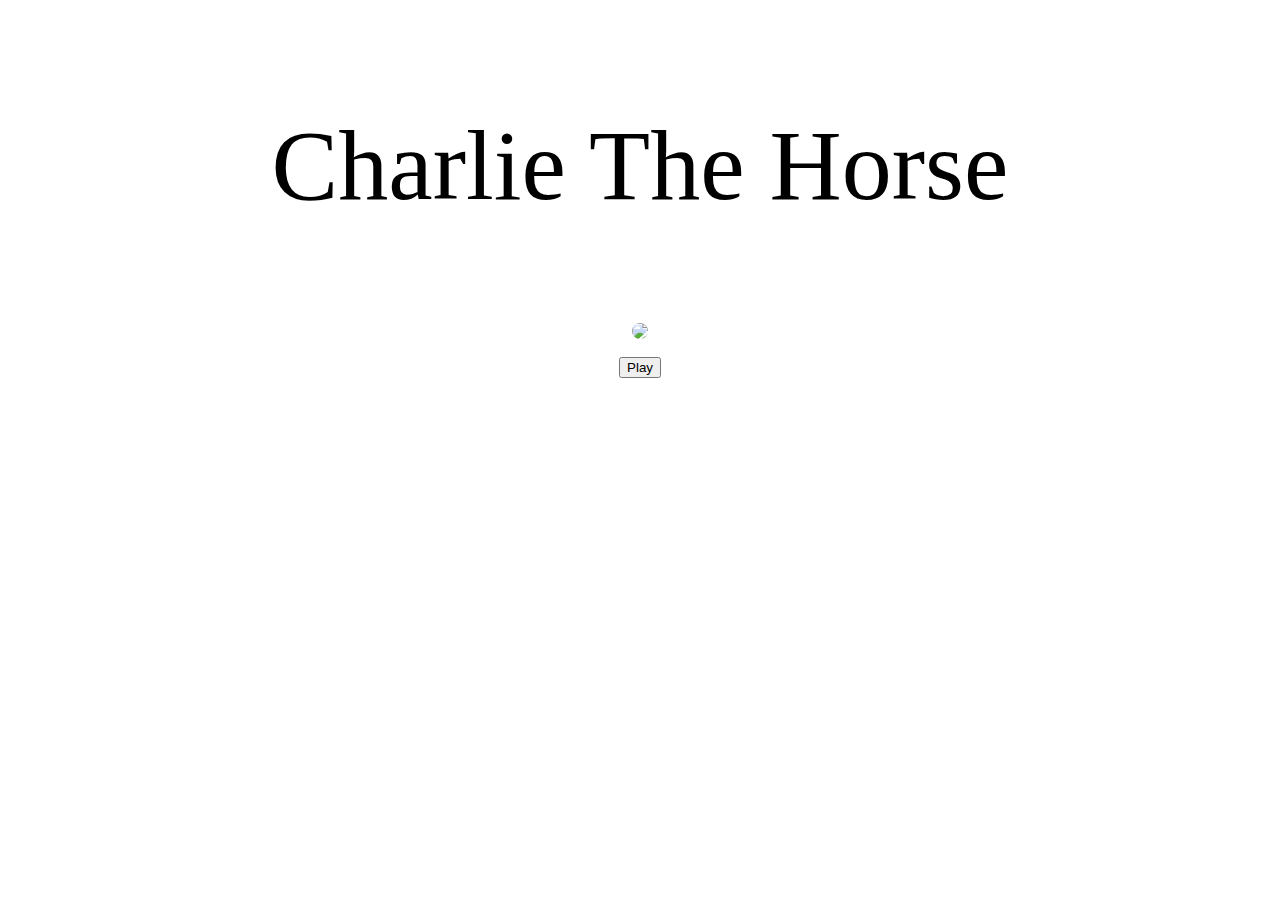
==== index.html @ 2f36a877 "Merge branch 'master' of https://github.com/carolinehanaa/Group_CYOA" ====
<!DOCTYPE html>
<html lang="en">

<head>
    <meta charset="UTF-8">
    <meta http-equiv="X-UA-Compatible" content="IE=edge">
    <meta name="viewport" content="width=device-width, initial-scale=1.0">
    <title>Document</title>
    <link href="https://cdn.jsdelivr.net/npm/bootstrap@5.2.2/dist/css/bootstrap.min.css" rel="stylesheet"
        integrity="sha384-Zenh87qX5JnK2Jl0vWa8Ck2rdkQ2Bzep5IDxbcnCeuOxjzrPF/et3URy9Bv1WTRi" crossorigin="anonymous">
    <link href="./css/styles.css" rel="stylesheet">
    <link href="./css/wickedcss.css" rel="styesheet">
</head>

<body background="https://wallpaperaccess.com/full/464464.jpg">


    <div class="Title pulse">
       <p class="pulse"> Charlie The Horse</p>
    </div>
    <div class="Images">
        <img class="img" src="https://i.giphy.com/media/0huQ2SRpNJ8cis4BZc/giphy.webp">
    </div>
    <br>

    <div class="Flex-Container">
        <button type="button" class="btn btn-outline-light btn-lg">Play</button>

    </div>
    <script src="https://cdn.jsdelivr.net/npm/bootstrap@5.2.2/dist/js/bootstrap.bundle.min.js"
        integrity="sha384-OERcA2EqjJCMA+/3y+gxIOqMEjwtxJY7qPCqsdltbNJuaOe923+mo//f6V8Qbsw3"
        crossorigin="anonymous"></script>
</body>

</html>
---- css/styles.css ----
.Title {
    display: flex;
    justify-content: center;
    align-items: flex-start;
    color: black;
    font-family: 'Times New Roman', Times, serif;
    font-size: 100px;

}


.Flex-Container {
    display: flex;
    justify-content: center;
    align-self: flex-end;
}

.img {
    border-radius: 75px;
}

.Images {
    display: flex;
    justify-content: center;

}

h2 {
    display: flex;
    justify-content: center;
    color: blue;
}

h4 {
    color: blue;
}

.location {
    display: flex;
    justify-content: center;
}
---- css/wickedcss.css ----
/*!
 * WickedCSS v1.0 (https://github.com/kristofferandreasen/wickedCSS)
 * Copyright 2015 Kristoffer Andreasen
 * MIT License
 */.barrelRoll,.fadeIn,.floater,.heartbeat,.pulse,.rollerLeft,.rollerRight,.rotateIn,.rotateInLeft,.rotateInRight,.rotation,.shake,.sideToSide,.slideDown,.slideLeft,.slideRight,.slideUp,.spinner,.wiggle,.zoomer,.zoomerOut{visibility:visible!important}.rotation{animation-name:rotation;-webkit-animation-name:rotation;animation-duration:4s;-webkit-animation-duration:4s;animation-timing-function:linear;-webkit-animation-timing-function:linear;animation-iteration-count:infinite}.rotation,.sideToSide{-webkit-animation-iteration-count:infinite}@-webkit-keyframes rotation{from{-webkit-transform:rotate(0) translateX(50%) rotate(0)}to{-webkit-transform:rotate(360deg) translateX(50%) rotate(-360deg)}}@keyframes rotation{from{transform:rotate(0) translateX(50%) rotate(0)}to{transform:rotate(360deg) translateX(50%) rotate(-360deg)}}.sideToSide{animation-name:sideToSide;-webkit-animation-name:sideToSide;animation-duration:3s;-webkit-animation-duration:3s;animation-timing-function:ease;-webkit-animation-timing-function:ease;animation-iteration-count:infinite}@-webkit-keyframes sideToSide{0%,100%{-webkit-transform:translate(100%,0)}50%{-webkit-transform:translate(-100%,0)}}@keyframes sideToSide{0%,100%{transform:translate(100%,0)}50%{transform:translate(-100%,0)}}.zoomer{animation-name:zoomer;-webkit-animation-name:zoomer;-webkit-animation-duration:1s;-webkit-animation-timing-function:cubic-bezier(.5,.2,.3,1);animation-iteration-count:1}.zoomer,.zoomerOut{-webkit-animation-iteration-count:1;animation-timing-function:cubic-bezier(.5,.2,.3,1);animation-duration:1s}@-webkit-keyframes zoomer{0%{-webkit-transform:scale(.3)}100%{-webkit-transform:scale(1)}}@keyframes zoomer{0%{transform:scale(.3)}100%{transform:scale(1)}}.zoomerOut{animation-name:zoomerOut;-webkit-animation-name:zoomerOut;-webkit-animation-duration:1s;-webkit-animation-timing-function:cubic-bezier(.5,.2,.3,1);animation-iteration-count:1;animation-fill-mode:forwards}.rollerRight,.zoomerOut{-webkit-animation-fill-mode:forwards}@-webkit-keyframes zoomerOut{0%{-webkit-transform:scale(1)}100%{-webkit-transform:scale(0)}}@keyframes zoomerOut{0%{transform:scale(1)}100%{transform:scale(0)}}.spinner{animation-name:spinner;-webkit-animation-name:spinner;-webkit-animation-duration:2s;-webkit-animation-timing-function:linear;-webkit-animation-iteration-count:infinite;animation-iteration-count:infinite}.pulse,.spinner{animation-timing-function:linear;animation-duration:2s}@-webkit-keyframes spinner{from{-webkit-transform:rotate(0)}to{-webkit-transform:rotate(360deg)}}@keyframes spinner{from{transform:rotate(0)}to{transform:rotate(360deg)}}.pulse{animation-name:pulse;-webkit-animation-name:pulse;-webkit-animation-duration:2s;-webkit-animation-timing-function:linear;animation-iteration-count:infinite;-webkit-animation-iteration-count:infinite}@keyframes pulse{0%,100%{transform:scale(.9);opacity:.9}50%{transform:scale(1);opacity:1}}@-webkit-keyframes pulse{0%,100%{-webkit-transform:scale(.95);opacity:.9}50%{-webkit-transform:scale(1);opacity:1}}.shake{animation-name:shake;-webkit-animation-name:shake;-webkit-animation-duration:.4s;-webkit-animation-timing-function:ease;-webkit-animation-iteration-count:1}.barrelRoll,.shake{animation-iteration-count:1;animation-timing-function:ease;animation-duration:.4s}@keyframes shake{0%,100%{transform:translateX(0)}16%,50%,83%{transform:translateX(-10px)}33%,66%{transform:translateX(10px)}}@-webkit-keyframes shake{0%,100%{-webkit-transform:translateX(0)}16%,50%,83%{-webkit-transform:translateX(-10px)}33%,66%{-webkit-transform:translateX(10px)}}.barrelRoll{animation-name:barrelRoll;-webkit-animation-name:barrelRoll;-webkit-animation-duration:.4s;-webkit-animation-timing-function:ease;-webkit-animation-iteration-count:1}@keyframes barrelRoll{from{transform:rotate(0)}to{transform:rotate(360deg)}}@-webkit-keyframes barrelRoll{from{-webkit-transform:rotate(0)}to{-webkit-transform:rotate(360deg)}}.floater{animation-name:floater;-webkit-animation-name:floater;animation-duration:1.5s;-webkit-animation-duration:1.5s;-webkit-animation-iteration-count:infinite}.floater,.wiggle{animation-iteration-count:infinite}@keyframes floater{0%,100%{transform:translateY(0)}50%{transform:translateY(8%)}}@-webkit-keyframes floater{0%,100%{-webkit-transform:translateY(0)}50%{-webkit-transform:translateY(8%)}}.wiggle{animation-name:wiggle;-webkit-animation-name:wiggle;animation-duration:2.5s;-webkit-animation-duration:2.5s;-webkit-animation-iteration-count:infinite}@keyframes wiggle{0%,100%{transform:rotate(-4deg)}50%{transform:rotate(4deg)}}@-webkit-keyframes wiggle{0%,100%{-webkit-transform:rotate(-4deg)}50%{-webkit-transform:rotate(4deg)}}.pound{animation-name:pound;-webkit-animation-name:pound;animation-duration:.5s;-webkit-animation-duration:.5s;-webkit-animation-timing-function:ease;-webkit-animation-iteration-count:infinite;visibility:visible!important}.heartbeat,.pound{animation-iteration-count:infinite;animation-timing-function:ease}@keyframes pound{to{transform:scale(1.2)}}@-webkit-keyframes pound{to{transform:scale(1.2)}}.heartbeat{animation-name:heartbeat;-webkit-animation-name:heartbeat;animation-duration:3s;-webkit-animation-duration:3s;-webkit-animation-timing-function:ease;-webkit-animation-iteration-count:infinite}@keyframes heartbeat{0%,100%{transform:scale(1)}10%{transform:scale(1.2)}20%{transform:scale(1.4)}}@-webkit-keyframes heartbeat{0%,100%{-webkit-transform:scale(1)}10%{-webkit-transform:scale(1.2)}20%{-webkit-transform:scale(1.4)}}.rollerRight{animation-name:rollerRight;-webkit-animation-name:rollerRight;animation-duration:2s;-webkit-animation-duration:2s;-webkit-animation-timing-function:ease;-webkit-animation-iteration-count:1;animation-fill-mode:forwards}.rollerLeft,.rollerRight{animation-iteration-count:1;animation-timing-function:ease}@keyframes rollerRight{0%{transform:translateX(-200px) rotate(0);opacity:0}100%{transform:translateX(0) rotate(2turn);opacity:1}}@-webkit-keyframes rollerRight{0%{-webkit-transform:translateX(-200px) rotate(0);opacity:0}100%{-webkit-transform:translateX(0) rotate(2turn);opacity:1}}.rollerLeft{animation-name:rollerLeft;-webkit-animation-name:rollerLeft;animation-duration:2s;-webkit-animation-duration:2s;-webkit-animation-timing-function:ease;-webkit-animation-iteration-count:1;animation-fill-mode:forwards}.fadeOut,.rollerLeft{-webkit-animation-fill-mode:forwards}@keyframes rollerLeft{0%{transform:translateX(200px) rotate(0);opacity:0}100%{transform:translateX(0) rotate(-2turn);opacity:1}}@-webkit-keyframes rollerLeft{0%{-webkit-transform:translateX(200px) rotate(0);opacity:0}100%{-webkit-transform:translateX(0) rotate(-2turn);opacity:1}}.slideDown{animation-name:slideDown;-webkit-animation-name:slideDown;-webkit-animation-duration:1s;-webkit-animation-timing-function:ease}.slideDown,.slideUp{animation-timing-function:ease;animation-duration:1s}@keyframes slideDown{0%{transform:translateY(-100%);opacity:0}100%{transform:translateY(0);opacity:1}}@-webkit-keyframes slideDown{0%{-webkit-transform:translateY(-100%);opacity:0}100%{-webkit-transform:translateY(0);opacity:1}}.slideUp{animation-name:slideUp;-webkit-animation-name:slideUp;-webkit-animation-duration:1s;-webkit-animation-timing-function:ease}@keyframes slideUp{0%{transform:translateY(100%);opacity:0}100%{transform:translateY(0);opacity:1}}@-webkit-keyframes slideUp{0%{-webkit-transform:translateY(100%);opacity:0}100%{-webkit-transform:translateY(0);opacity:1}}.slideLeft{animation-name:slideLeft;-webkit-animation-name:slideLeft;animation-duration:1s;-webkit-animation-duration:1s;-webkit-animation-timing-function:ease}.slideLeft,.slideRight{animation-timing-function:ease}@keyframes slideLeft{0%{transform:translateX(150%);opacity:0}100%{transform:translateX(0);opacity:1}}@-webkit-keyframes slideLeft{0%{-webkit-transform:translateX(150%);opacity:0}100%{-webkit-transform:translateX(0);opacity:1}}.slideRight{animation-name:slideRight;-webkit-animation-name:slideRight;animation-duration:1s;-webkit-animation-duration:1s;-webkit-animation-timing-function:ease}@keyframes slideRight{0%{transform:translateX(-150%);opacity:0}100%{transform:translateX(0);opacity:1}}@-webkit-keyframes slideRight{0%{-webkit-transform:translateX(-150%);opacity:0}100%{-webkit-transform:translateX(0);opacity:1}}.fadeIn{animation-name:fadeIn;-webkit-animation-name:fadeIn;-webkit-animation-duration:2s;-webkit-animation-timing-function:ease}.fadeIn,.fadeOut{animation-timing-function:ease;animation-duration:2s}@keyframes fadeIn{0%{opacity:0}100%{opacity:1}}@-webkit-keyframes fadeIn{0%{opacity:0}100%{opacity:1}}.fadeOut{animation-name:fadeOut;-webkit-animation-name:fadeOut;-webkit-animation-duration:2s;-webkit-animation-timing-function:ease;animation-fill-mode:forwards}@keyframes fadeOut{0%{opacity:1}100%{opacity:0}}@-webkit-keyframes fadeOut{0%{opacity:1}100%{opacity:0}}.rotateInRight{animation-name:rotateInRight;-webkit-animation-name:rotateInRight;animation-duration:3s;-webkit-animation-duration:3s;-webkit-animation-timing-function:ease-in-out;-webkit-animation-iteration-count:1;animation-iteration-count:1}.rotateInLeft,.rotateInRight{animation-timing-function:ease-in-out}@-webkit-keyframes rotateInRight{from{-webkit-transform:rotate(0) translateX(100%) rotate(0)}to{-webkit-transform:rotate(360deg) translateX(0) rotate(-360deg)}}@keyframes rotateInRight{from{transform:rotate(0) translateX(100%) rotate(0)}to{transform:rotate(360deg) translateX(0) rotate(-360deg)}}.rotateInLeft{animation-name:rotateInLeft;-webkit-animation-name:rotateInLeft;animation-duration:3s;-webkit-animation-duration:3s;-webkit-animation-timing-function:ease-in-out;animation-iteration-count:1}.rotateIn,.rotateInLeft{-webkit-animation-iteration-count:1}@-webkit-keyframes rotateInLeft{from{-webkit-transform:rotate(0) translateX(-100%) rotate(0)}to{-webkit-transform:rotate(360deg) translateX(0) rotate(-360deg)}}@keyframes rotateInLeft{from{transform:rotate(0) translateX(-100%) rotate(0)}to{transform:rotate(360deg) translateX(0) rotate(-360deg)}}.rotateIn{animation-name:rotateIn;-webkit-animation-name:rotateIn;animation-duration:3s;-webkit-animation-duration:3s;animation-timing-function:ease;-webkit-animation-timing-function:ease;animation-iteration-count:1;-webkit-transform-origin:center;transform-origin:center}@-webkit-keyframes rotateIn{0%{-webkit-transform:rotate3d(0,0,1,-720deg);transform:rotate3d(0,0,1,-720deg);opacity:0}100%{-webkit-transform-origin:center;transform-origin:center;-webkit-transform:none;transform:none;opacity:1}}@keyframes rotateIn{0%{-webkit-transform:rotate3d(0,0,1,-720deg);transform:rotate3d(0,0,1,-720deg);opacity:0}100%{-webkit-transform:none;transform:none;opacity:1}}.bounceIn{-webkit-animation-name:bounceIn;animation-name:bounceIn;-webkit-animation-duration:.8s;animation-duration:.8s;-webkit-animation-timing-function:cubic-bezier(.215,.61,.355,1);animation-timing-function:cubic-bezier(.215,.61,.355,1)}@-webkit-keyframes bounceIn{0%{opacity:0;-webkit-transform:scale3d(.3,.3,.3);transform:scale3d(.3,.3,.3)}20%{-webkit-transform:scale3d(1.1,1.1,1.1);transform:scale3d(1.1,1.1,1.1)}40%{-webkit-transform:scale3d(.9,.9,.9);transform:scale3d(.9,.9,.9)}60%{opacity:1;-webkit-transform:scale3d(1.03,1.03,1.03);transform:scale3d(1.03,1.03,1.03)}80%{-webkit-transform:scale3d(.97,.97,.97);transform:scale3d(.97,.97,.97)}100%{opacity:1;-webkit-transform:scale3d(1,1,1);transform:scale3d(1,1,1)}}@keyframes bounceIn{0%{opacity:0;-webkit-transform:scale3d(.3,.3,.3);transform:scale3d(.3,.3,.3)}20%{-webkit-transform:scale3d(1.1,1.1,1.1);transform:scale3d(1.1,1.1,1.1)}40%{-webkit-transform:scale3d(.9,.9,.9);transform:scale3d(.9,.9,.9)}60%{opacity:1;-webkit-transform:scale3d(1.03,1.03,1.03);transform:scale3d(1.03,1.03,1.03)}80%{-webkit-transform:scale3d(.97,.97,.97);transform:scale3d(.97,.97,.97)}100%{opacity:1;-webkit-transform:scale3d(1,1,1);transform:scale3d(1,1,1)}}
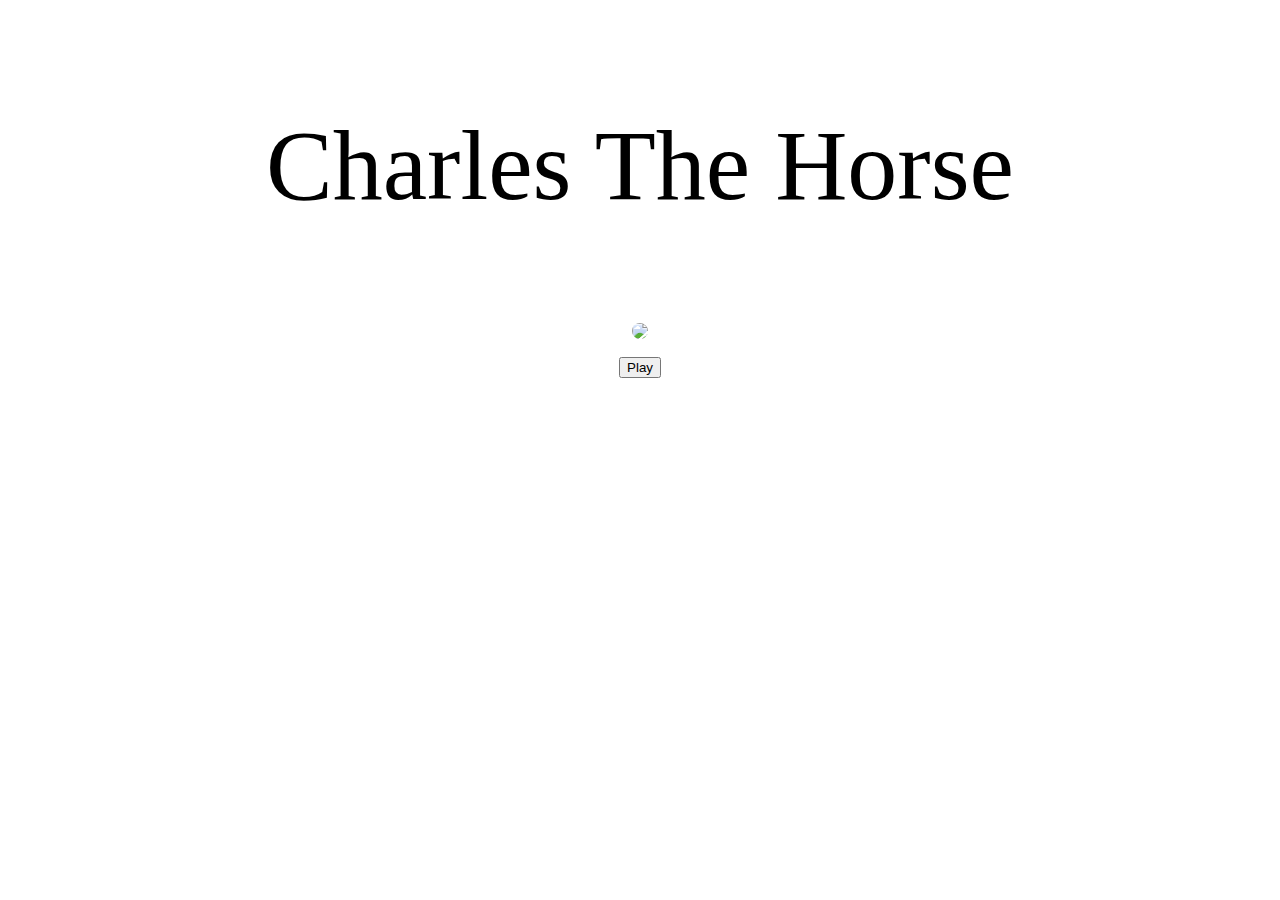
==== commit 918e8011: "pages" ====
--- a/index.html
+++ b/index.html
@@ -9,22 +9,24 @@
     <link href="https://cdn.jsdelivr.net/npm/bootstrap@5.2.2/dist/css/bootstrap.min.css" rel="stylesheet"
         integrity="sha384-Zenh87qX5JnK2Jl0vWa8Ck2rdkQ2Bzep5IDxbcnCeuOxjzrPF/et3URy9Bv1WTRi" crossorigin="anonymous">
     <link href="./css/styles.css" rel="stylesheet">
-    <link href="./css/wickedcss.css" rel="styesheet">
+    <link href="./css/wickedcss.min.css" rel="stylesheet">
 </head>
 
 <body background="https://wallpaperaccess.com/full/464464.jpg">
 
 
     <div class="Title pulse">
-       <p class="pulse"> Charlie The Horse</p>
+       <p> Charles The Horse</p>
     </div>
-    <div class="Images">
+    <div class="Images fadeIn">
         <img class="img" src="https://i.giphy.com/media/0huQ2SRpNJ8cis4BZc/giphy.webp">
     </div>
     <br>
 
-    <div class="Flex-Container">
-        <button type="button" class="btn btn-outline-light btn-lg">Play</button>
+    <div class="flex-container pulse">
+        <button onclick="location.href='./pages/page1.html'" type="button" class="btn btn-outline-light btn-lg">Play
+        </button>
+
 
     </div>
     <script src="https://cdn.jsdelivr.net/npm/bootstrap@5.2.2/dist/js/bootstrap.bundle.min.js"
--- a/css/styles.css
+++ b/css/styles.css
@@ -5,11 +5,11 @@
     color: black;
     font-family: 'Times New Roman', Times, serif;
     font-size: 100px;
-
+    text-align: center;
 }
 
 
-.Flex-Container {
+.flex-container {
     display: flex;
     justify-content: center;
     align-self: flex-end;
@@ -22,20 +22,39 @@
 .Images {
     display: flex;
     justify-content: center;
+}
 
+h1{
+    display:flex;
+    justify-content: center;
+    color: white;
+    font-family: 'Times New Roman', Times, serif;
 }
 
 h2 {
     display: flex;
     justify-content: center;
-    color: blue;
-}
-
-h4 {
-    color: blue;
+    color: darkslategrey;
 }
 
 .location {
     display: flex;
     justify-content: center;
+}
+
+.margin-top{
+    margin-top: 20px;
+}
+
+.margin-bottom {
+    margin-bottom: 20px;
+}
+
+.mx {
+    margin-left: 5px;
+    margin-right: 5px;
+}
+
+.bg-1 {
+    background-image: url("../assets/images/Charlie-bg-dark.png");
 }--- a/css/wickedcss.min.css
+++ b/css/wickedcss.min.css
@@ -0,0 +1,5 @@
+/*!
+ * WickedCSS v1.0 (https://github.com/kristofferandreasen/wickedCSS)
+ * Copyright 2015 Kristoffer Andreasen
+ * MIT License
+ */.barrelRoll,.fadeIn,.floater,.heartbeat,.pulse,.rollerLeft,.rollerRight,.rotateIn,.rotateInLeft,.rotateInRight,.rotation,.shake,.sideToSide,.slideDown,.slideLeft,.slideRight,.slideUp,.spinner,.wiggle,.zoomer,.zoomerOut{visibility:visible!important}.rotation{animation-name:rotation;-webkit-animation-name:rotation;animation-duration:4s;-webkit-animation-duration:4s;animation-timing-function:linear;-webkit-animation-timing-function:linear;animation-iteration-count:infinite}.rotation,.sideToSide{-webkit-animation-iteration-count:infinite}@-webkit-keyframes rotation{from{-webkit-transform:rotate(0) translateX(50%) rotate(0)}to{-webkit-transform:rotate(360deg) translateX(50%) rotate(-360deg)}}@keyframes rotation{from{transform:rotate(0) translateX(50%) rotate(0)}to{transform:rotate(360deg) translateX(50%) rotate(-360deg)}}.sideToSide{animation-name:sideToSide;-webkit-animation-name:sideToSide;animation-duration:3s;-webkit-animation-duration:3s;animation-timing-function:ease;-webkit-animation-timing-function:ease;animation-iteration-count:infinite}@-webkit-keyframes sideToSide{0%,100%{-webkit-transform:translate(100%,0)}50%{-webkit-transform:translate(-100%,0)}}@keyframes sideToSide{0%,100%{transform:translate(100%,0)}50%{transform:translate(-100%,0)}}.zoomer{animation-name:zoomer;-webkit-animation-name:zoomer;-webkit-animation-duration:1s;-webkit-animation-timing-function:cubic-bezier(.5,.2,.3,1);animation-iteration-count:1}.zoomer,.zoomerOut{-webkit-animation-iteration-count:1;animation-timing-function:cubic-bezier(.5,.2,.3,1);animation-duration:1s}@-webkit-keyframes zoomer{0%{-webkit-transform:scale(.3)}100%{-webkit-transform:scale(1)}}@keyframes zoomer{0%{transform:scale(.3)}100%{transform:scale(1)}}.zoomerOut{animation-name:zoomerOut;-webkit-animation-name:zoomerOut;-webkit-animation-duration:1s;-webkit-animation-timing-function:cubic-bezier(.5,.2,.3,1);animation-iteration-count:1;animation-fill-mode:forwards}.rollerRight,.zoomerOut{-webkit-animation-fill-mode:forwards}@-webkit-keyframes zoomerOut{0%{-webkit-transform:scale(1)}100%{-webkit-transform:scale(0)}}@keyframes zoomerOut{0%{transform:scale(1)}100%{transform:scale(0)}}.spinner{animation-name:spinner;-webkit-animation-name:spinner;-webkit-animation-duration:2s;-webkit-animation-timing-function:linear;-webkit-animation-iteration-count:infinite;animation-iteration-count:infinite}.pulse,.spinner{animation-timing-function:linear;animation-duration:2s}@-webkit-keyframes spinner{from{-webkit-transform:rotate(0)}to{-webkit-transform:rotate(360deg)}}@keyframes spinner{from{transform:rotate(0)}to{transform:rotate(360deg)}}.pulse{animation-name:pulse;-webkit-animation-name:pulse;-webkit-animation-duration:2s;-webkit-animation-timing-function:linear;animation-iteration-count:infinite;-webkit-animation-iteration-count:infinite}@keyframes pulse{0%,100%{transform:scale(.9);opacity:.9}50%{transform:scale(1);opacity:1}}@-webkit-keyframes pulse{0%,100%{-webkit-transform:scale(.95);opacity:.9}50%{-webkit-transform:scale(1);opacity:1}}.shake{animation-name:shake;-webkit-animation-name:shake;-webkit-animation-duration:.4s;-webkit-animation-timing-function:ease;-webkit-animation-iteration-count:1}.barrelRoll,.shake{animation-iteration-count:1;animation-timing-function:ease;animation-duration:.4s}@keyframes shake{0%,100%{transform:translateX(0)}16%,50%,83%{transform:translateX(-10px)}33%,66%{transform:translateX(10px)}}@-webkit-keyframes shake{0%,100%{-webkit-transform:translateX(0)}16%,50%,83%{-webkit-transform:translateX(-10px)}33%,66%{-webkit-transform:translateX(10px)}}.barrelRoll{animation-name:barrelRoll;-webkit-animation-name:barrelRoll;-webkit-animation-duration:.4s;-webkit-animation-timing-function:ease;-webkit-animation-iteration-count:1}@keyframes barrelRoll{from{transform:rotate(0)}to{transform:rotate(360deg)}}@-webkit-keyframes barrelRoll{from{-webkit-transform:rotate(0)}to{-webkit-transform:rotate(360deg)}}.floater{animation-name:floater;-webkit-animation-name:floater;animation-duration:1.5s;-webkit-animation-duration:1.5s;-webkit-animation-iteration-count:infinite}.floater,.wiggle{animation-iteration-count:infinite}@keyframes floater{0%,100%{transform:translateY(0)}50%{transform:translateY(8%)}}@-webkit-keyframes floater{0%,100%{-webkit-transform:translateY(0)}50%{-webkit-transform:translateY(8%)}}.wiggle{animation-name:wiggle;-webkit-animation-name:wiggle;animation-duration:2.5s;-webkit-animation-duration:2.5s;-webkit-animation-iteration-count:infinite}@keyframes wiggle{0%,100%{transform:rotate(-4deg)}50%{transform:rotate(4deg)}}@-webkit-keyframes wiggle{0%,100%{-webkit-transform:rotate(-4deg)}50%{-webkit-transform:rotate(4deg)}}.pound{animation-name:pound;-webkit-animation-name:pound;animation-duration:.5s;-webkit-animation-duration:.5s;-webkit-animation-timing-function:ease;-webkit-animation-iteration-count:infinite;visibility:visible!important}.heartbeat,.pound{animation-iteration-count:infinite;animation-timing-function:ease}@keyframes pound{to{transform:scale(1.2)}}@-webkit-keyframes pound{to{transform:scale(1.2)}}.heartbeat{animation-name:heartbeat;-webkit-animation-name:heartbeat;animation-duration:3s;-webkit-animation-duration:3s;-webkit-animation-timing-function:ease;-webkit-animation-iteration-count:infinite}@keyframes heartbeat{0%,100%{transform:scale(1)}10%{transform:scale(1.2)}20%{transform:scale(1.4)}}@-webkit-keyframes heartbeat{0%,100%{-webkit-transform:scale(1)}10%{-webkit-transform:scale(1.2)}20%{-webkit-transform:scale(1.4)}}.rollerRight{animation-name:rollerRight;-webkit-animation-name:rollerRight;animation-duration:2s;-webkit-animation-duration:2s;-webkit-animation-timing-function:ease;-webkit-animation-iteration-count:1;animation-fill-mode:forwards}.rollerLeft,.rollerRight{animation-iteration-count:1;animation-timing-function:ease}@keyframes rollerRight{0%{transform:translateX(-200px) rotate(0);opacity:0}100%{transform:translateX(0) rotate(2turn);opacity:1}}@-webkit-keyframes rollerRight{0%{-webkit-transform:translateX(-200px) rotate(0);opacity:0}100%{-webkit-transform:translateX(0) rotate(2turn);opacity:1}}.rollerLeft{animation-name:rollerLeft;-webkit-animation-name:rollerLeft;animation-duration:2s;-webkit-animation-duration:2s;-webkit-animation-timing-function:ease;-webkit-animation-iteration-count:1;animation-fill-mode:forwards}.fadeOut,.rollerLeft{-webkit-animation-fill-mode:forwards}@keyframes rollerLeft{0%{transform:translateX(200px) rotate(0);opacity:0}100%{transform:translateX(0) rotate(-2turn);opacity:1}}@-webkit-keyframes rollerLeft{0%{-webkit-transform:translateX(200px) rotate(0);opacity:0}100%{-webkit-transform:translateX(0) rotate(-2turn);opacity:1}}.slideDown{animation-name:slideDown;-webkit-animation-name:slideDown;-webkit-animation-duration:1s;-webkit-animation-timing-function:ease}.slideDown,.slideUp{animation-timing-function:ease;animation-duration:1s}@keyframes slideDown{0%{transform:translateY(-100%);opacity:0}100%{transform:translateY(0);opacity:1}}@-webkit-keyframes slideDown{0%{-webkit-transform:translateY(-100%);opacity:0}100%{-webkit-transform:translateY(0);opacity:1}}.slideUp{animation-name:slideUp;-webkit-animation-name:slideUp;-webkit-animation-duration:1s;-webkit-animation-timing-function:ease}@keyframes slideUp{0%{transform:translateY(100%);opacity:0}100%{transform:translateY(0);opacity:1}}@-webkit-keyframes slideUp{0%{-webkit-transform:translateY(100%);opacity:0}100%{-webkit-transform:translateY(0);opacity:1}}.slideLeft{animation-name:slideLeft;-webkit-animation-name:slideLeft;animation-duration:1s;-webkit-animation-duration:1s;-webkit-animation-timing-function:ease}.slideLeft,.slideRight{animation-timing-function:ease}@keyframes slideLeft{0%{transform:translateX(150%);opacity:0}100%{transform:translateX(0);opacity:1}}@-webkit-keyframes slideLeft{0%{-webkit-transform:translateX(150%);opacity:0}100%{-webkit-transform:translateX(0);opacity:1}}.slideRight{animation-name:slideRight;-webkit-animation-name:slideRight;animation-duration:1s;-webkit-animation-duration:1s;-webkit-animation-timing-function:ease}@keyframes slideRight{0%{transform:translateX(-150%);opacity:0}100%{transform:translateX(0);opacity:1}}@-webkit-keyframes slideRight{0%{-webkit-transform:translateX(-150%);opacity:0}100%{-webkit-transform:translateX(0);opacity:1}}.fadeIn{animation-name:fadeIn;-webkit-animation-name:fadeIn;-webkit-animation-duration:2s;-webkit-animation-timing-function:ease}.fadeIn,.fadeOut{animation-timing-function:ease;animation-duration:2s}@keyframes fadeIn{0%{opacity:0}100%{opacity:1}}@-webkit-keyframes fadeIn{0%{opacity:0}100%{opacity:1}}.fadeOut{animation-name:fadeOut;-webkit-animation-name:fadeOut;-webkit-animation-duration:2s;-webkit-animation-timing-function:ease;animation-fill-mode:forwards}@keyframes fadeOut{0%{opacity:1}100%{opacity:0}}@-webkit-keyframes fadeOut{0%{opacity:1}100%{opacity:0}}.rotateInRight{animation-name:rotateInRight;-webkit-animation-name:rotateInRight;animation-duration:3s;-webkit-animation-duration:3s;-webkit-animation-timing-function:ease-in-out;-webkit-animation-iteration-count:1;animation-iteration-count:1}.rotateInLeft,.rotateInRight{animation-timing-function:ease-in-out}@-webkit-keyframes rotateInRight{from{-webkit-transform:rotate(0) translateX(100%) rotate(0)}to{-webkit-transform:rotate(360deg) translateX(0) rotate(-360deg)}}@keyframes rotateInRight{from{transform:rotate(0) translateX(100%) rotate(0)}to{transform:rotate(360deg) translateX(0) rotate(-360deg)}}.rotateInLeft{animation-name:rotateInLeft;-webkit-animation-name:rotateInLeft;animation-duration:3s;-webkit-animation-duration:3s;-webkit-animation-timing-function:ease-in-out;animation-iteration-count:1}.rotateIn,.rotateInLeft{-webkit-animation-iteration-count:1}@-webkit-keyframes rotateInLeft{from{-webkit-transform:rotate(0) translateX(-100%) rotate(0)}to{-webkit-transform:rotate(360deg) translateX(0) rotate(-360deg)}}@keyframes rotateInLeft{from{transform:rotate(0) translateX(-100%) rotate(0)}to{transform:rotate(360deg) translateX(0) rotate(-360deg)}}.rotateIn{animation-name:rotateIn;-webkit-animation-name:rotateIn;animation-duration:3s;-webkit-animation-duration:3s;animation-timing-function:ease;-webkit-animation-timing-function:ease;animation-iteration-count:1;-webkit-transform-origin:center;transform-origin:center}@-webkit-keyframes rotateIn{0%{-webkit-transform:rotate3d(0,0,1,-720deg);transform:rotate3d(0,0,1,-720deg);opacity:0}100%{-webkit-transform-origin:center;transform-origin:center;-webkit-transform:none;transform:none;opacity:1}}@keyframes rotateIn{0%{-webkit-transform:rotate3d(0,0,1,-720deg);transform:rotate3d(0,0,1,-720deg);opacity:0}100%{-webkit-transform:none;transform:none;opacity:1}}.bounceIn{-webkit-animation-name:bounceIn;animation-name:bounceIn;-webkit-animation-duration:.8s;animation-duration:.8s;-webkit-animation-timing-function:cubic-bezier(.215,.61,.355,1);animation-timing-function:cubic-bezier(.215,.61,.355,1)}@-webkit-keyframes bounceIn{0%{opacity:0;-webkit-transform:scale3d(.3,.3,.3);transform:scale3d(.3,.3,.3)}20%{-webkit-transform:scale3d(1.1,1.1,1.1);transform:scale3d(1.1,1.1,1.1)}40%{-webkit-transform:scale3d(.9,.9,.9);transform:scale3d(.9,.9,.9)}60%{opacity:1;-webkit-transform:scale3d(1.03,1.03,1.03);transform:scale3d(1.03,1.03,1.03)}80%{-webkit-transform:scale3d(.97,.97,.97);transform:scale3d(.97,.97,.97)}100%{opacity:1;-webkit-transform:scale3d(1,1,1);transform:scale3d(1,1,1)}}@keyframes bounceIn{0%{opacity:0;-webkit-transform:scale3d(.3,.3,.3);transform:scale3d(.3,.3,.3)}20%{-webkit-transform:scale3d(1.1,1.1,1.1);transform:scale3d(1.1,1.1,1.1)}40%{-webkit-transform:scale3d(.9,.9,.9);transform:scale3d(.9,.9,.9)}60%{opacity:1;-webkit-transform:scale3d(1.03,1.03,1.03);transform:scale3d(1.03,1.03,1.03)}80%{-webkit-transform:scale3d(.97,.97,.97);transform:scale3d(.97,.97,.97)}100%{opacity:1;-webkit-transform:scale3d(1,1,1);transform:scale3d(1,1,1)}}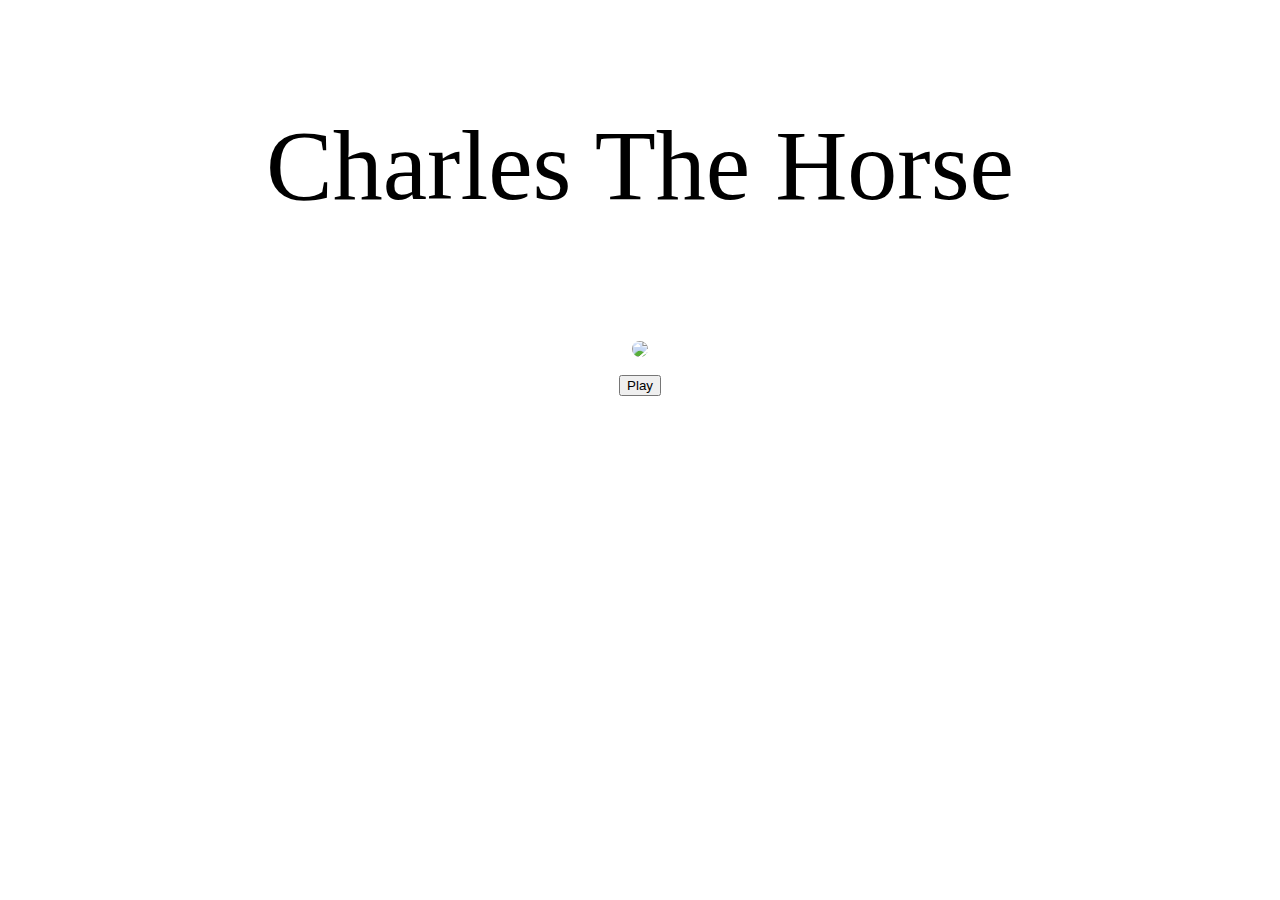
==== commit 64bcc6d5: "spacing" ====
--- a/index.html
+++ b/index.html
@@ -18,6 +18,7 @@
     <div class="Title pulse">
        <p> Charles The Horse</p>
     </div>
+    <br>
     <div class="Images fadeIn">
         <img class="img" src="https://i.giphy.com/media/0huQ2SRpNJ8cis4BZc/giphy.webp">
     </div>
@@ -29,6 +30,7 @@
 
 
     </div>
+    <br>
     <script src="https://cdn.jsdelivr.net/npm/bootstrap@5.2.2/dist/js/bootstrap.bundle.min.js"
         integrity="sha384-OERcA2EqjJCMA+/3y+gxIOqMEjwtxJY7qPCqsdltbNJuaOe923+mo//f6V8Qbsw3"
         crossorigin="anonymous"></script>
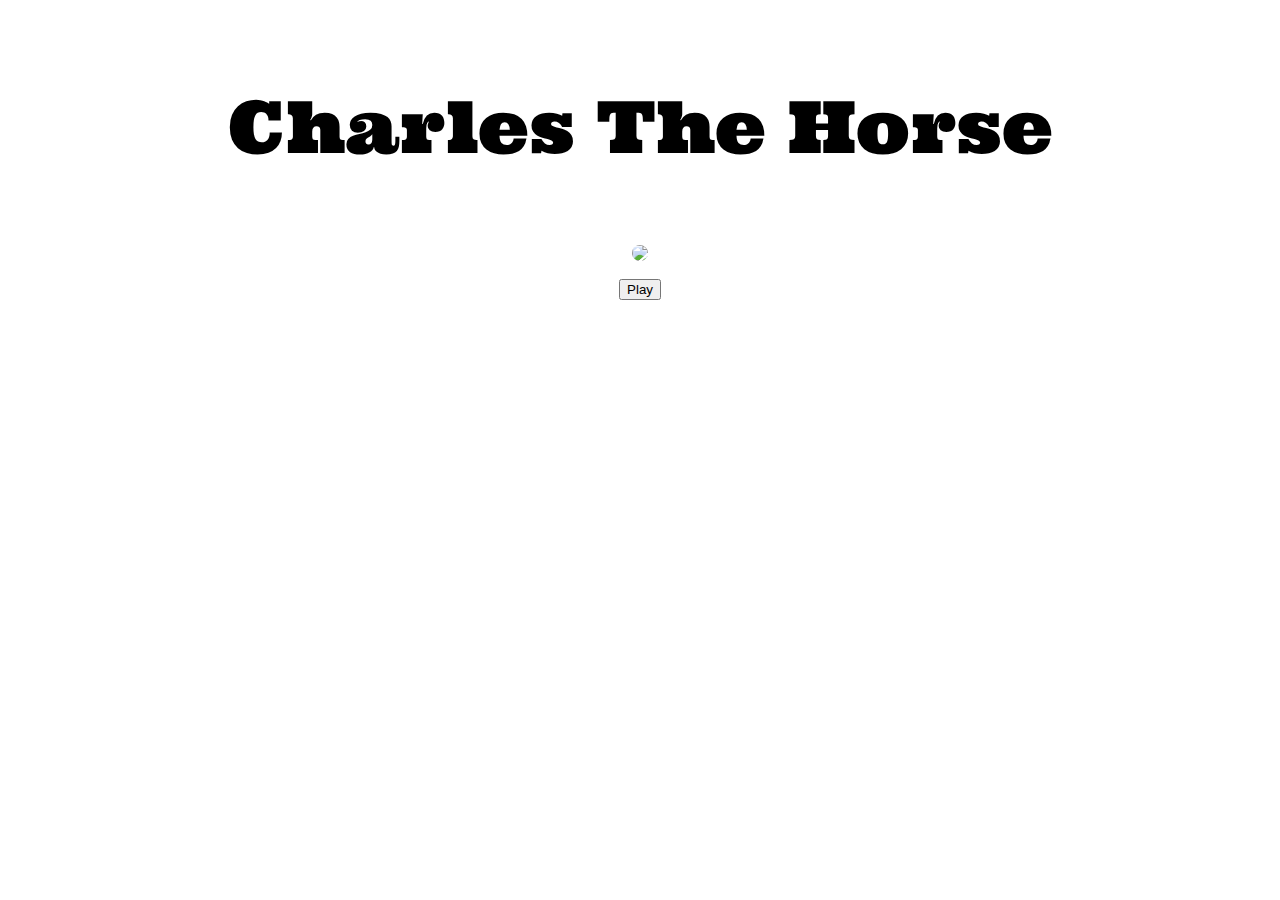
==== commit f36e3abb: "upload fonts" ====
--- a/index.html
+++ b/index.html
@@ -10,6 +10,9 @@
         integrity="sha384-Zenh87qX5JnK2Jl0vWa8Ck2rdkQ2Bzep5IDxbcnCeuOxjzrPF/et3URy9Bv1WTRi" crossorigin="anonymous">
     <link href="./css/styles.css" rel="stylesheet">
     <link href="./css/wickedcss.min.css" rel="stylesheet">
+    <style>
+        @import url('https://fonts.googleapis.com/css2?family=Ultra&display=swap');
+        </style>
 </head>
 
 <body background="https://wallpaperaccess.com/full/464464.jpg">
@@ -18,7 +21,6 @@
     <div class="Title pulse">
        <p> Charles The Horse</p>
     </div>
-    <br>
     <div class="Images fadeIn">
         <img class="img" src="https://i.giphy.com/media/0huQ2SRpNJ8cis4BZc/giphy.webp">
     </div>
@@ -30,7 +32,6 @@
 
 
     </div>
-    <br>
     <script src="https://cdn.jsdelivr.net/npm/bootstrap@5.2.2/dist/js/bootstrap.bundle.min.js"
         integrity="sha384-OERcA2EqjJCMA+/3y+gxIOqMEjwtxJY7qPCqsdltbNJuaOe923+mo//f6V8Qbsw3"
         crossorigin="anonymous"></script>
--- a/css/styles.css
+++ b/css/styles.css
@@ -3,8 +3,8 @@
     justify-content: center;
     align-items: flex-start;
     color: black;
-    font-family: 'Times New Roman', Times, serif;
-    font-size: 100px;
+    font-family: 'Ultra', serif;
+    font-size: 72px;
     text-align: center;
 }
 
@@ -28,13 +28,14 @@
     display:flex;
     justify-content: center;
     color: white;
-    font-family: 'Times New Roman', Times, serif;
+    font-family: 'Vollkorn', serif;
 }
 
 h2 {
     display: flex;
     justify-content: center;
     color: darkslategrey;
+    font-family: 'Vollkorn', serif;
 }
 
 .location {
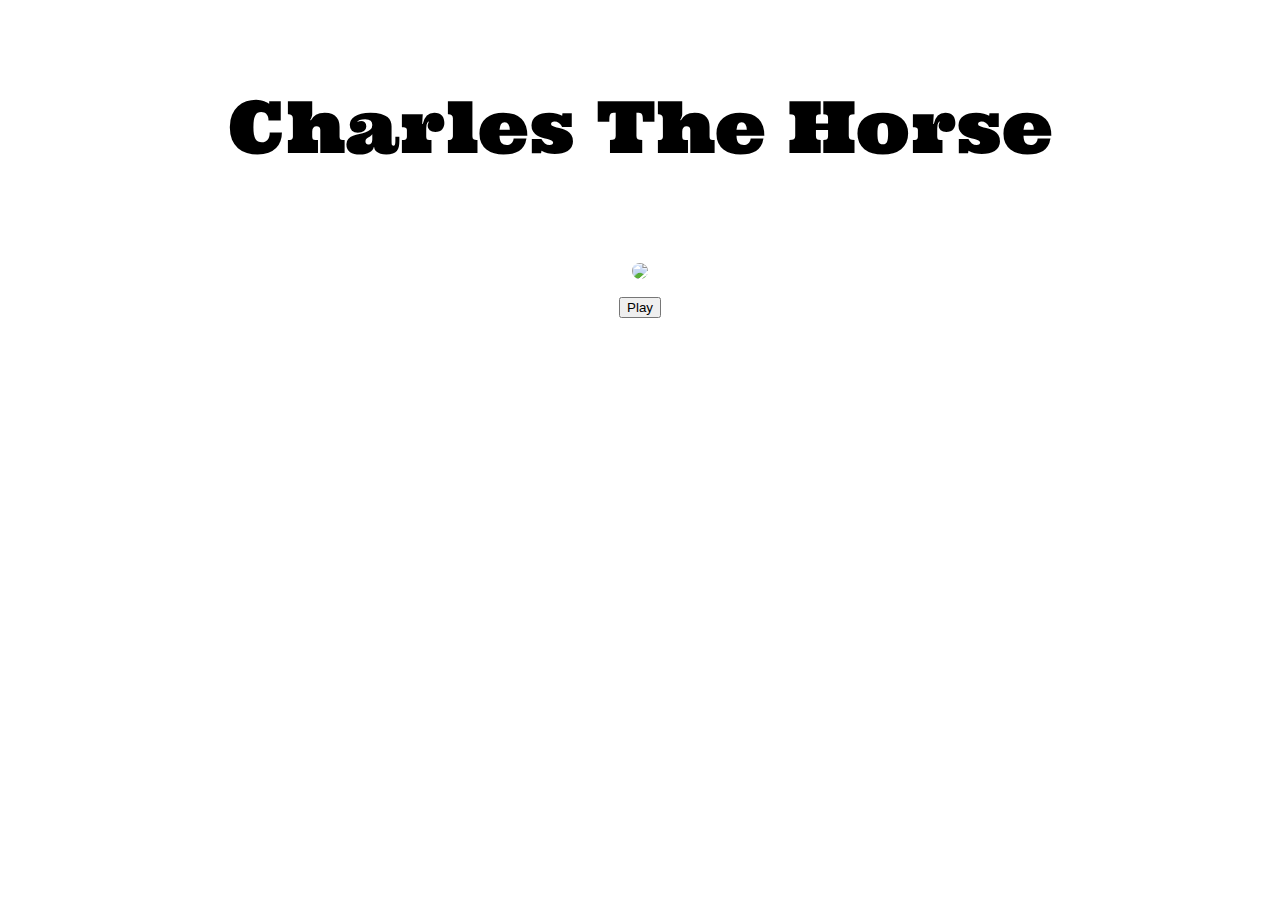
==== commit e0a97dc8: "Merge branch 'master' of https://github.com/carolinehanaa/Group_CYOA" ====
--- a/index.html
+++ b/index.html
@@ -21,6 +21,7 @@
     <div class="Title pulse">
        <p> Charles The Horse</p>
     </div>
+    <br>
     <div class="Images fadeIn">
         <img class="img" src="https://i.giphy.com/media/0huQ2SRpNJ8cis4BZc/giphy.webp">
     </div>
@@ -32,6 +33,7 @@
 
 
     </div>
+    <br>
     <script src="https://cdn.jsdelivr.net/npm/bootstrap@5.2.2/dist/js/bootstrap.bundle.min.js"
         integrity="sha384-OERcA2EqjJCMA+/3y+gxIOqMEjwtxJY7qPCqsdltbNJuaOe923+mo//f6V8Qbsw3"
         crossorigin="anonymous"></script>
